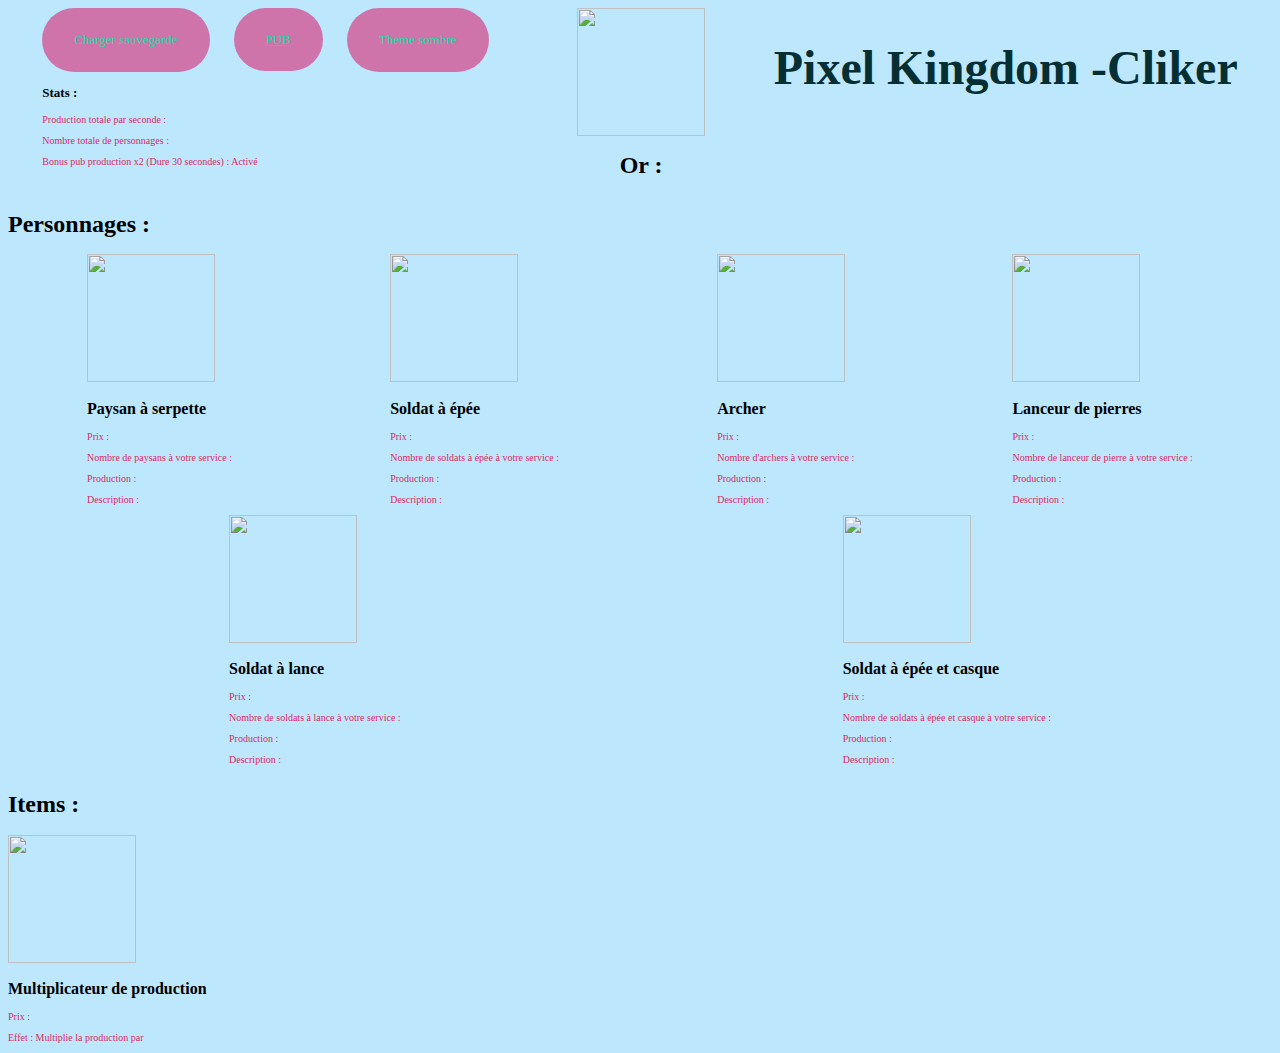
==== index.html @ 8a539aa2 "dark theme add" ====
<!DOCTYPE html>
<html>
<head>
	<meta charset="utf-8">
	
	<title id="affGoldTitle">Pixel Kingdom Cliker</title>
		<link rel="stylesheet" type="text/css" href="index.css">
		<link rel="icon" type="image/png" href="graphics/or.png" />
		<script type="text/javascript" src="objects/Personnages.js"></script>
		<script type="text/javascript" src="objects/Items.js"></script>
		<script type="text/javascript" src="index.js"></script>
		
</head>
<body>
	<header>
	<div id="stats">
		<div id="allBtn">
			<button id="saveBtn" class="btn" title="Charger sauvegarde si vous avez déjà joué">Charger sauvegarde</button>
			<a target="_blank" rel="noopener noreferrer" href="https://ellevolaw.com/bqv" id="adBtn" class="btn" title="Regarder une pub">PUB</a>
			<button id="darkBtn" class="btn">Theme sombre</button>
		    </div>
		<h3>Stats :</h3>
			<p>Production totale par seconde : <span id="prodTotale"></span></p>
			<p>Nombre totale de personnages : <span id="persoTotale"></span></p>
			<p>Bonus pub production x2 (Dure 30 secondes) : <span id="statBonusPub">Activé</span></p>
	</div>
	<div>
	<div id="gold">		
		<img id="or" src="graphics/or.png">	    		
    </div>
    <div id="afficheur">
        <h1>Or : <span id="affGold"></span></h1>
	</div>
	</div>
	<div id="titreJeu">
	<h1 id="PxKingdom">Pixel Kingdom -Cliker</h1>
	</div>
	</header>
	<h1>Personnages :</h1>
    <div id="Personnages">
	 <div id="Personnages-colonne1">
    	<div id="Paysan">
    	<img id="paysanImg" src="graphics/paysan_serpette.png">
    	<h2>Paysan à serpette</h2>
    	<p>Prix : <span id="prixPaysan"></span></p>
    	<p>Nombre de paysans à votre service : <span id="nbPaysan"></span></p>
    	<p>Production : <span id="productionPaysan"></span> </p>
    	<p>Description : <span id="descPaysan"></span></p>
    	</div>

    	<div id="SoldatEpee">
    	<img id="SoldatEpeeImg" src="graphics/soldat_epee.png">
    	<h2>Soldat à épée</h2>
    	<p>Prix : <span id="prixSEpee"></span></p>
    	<p>Nombre de soldats à épée à votre service : <span id="nbSEpee"></span></p>
    	<p>Production : <span id="productionSEpee"></span> </p>
    	<p>Description : <span id="descSEpee"></span></p>
    	</div>

    	<div id="Archer">
    	<img id="ArcherImg" src="graphics/archer2.png">
    	<h2>Archer</h2>
    	<p>Prix : <span id="prixArcher"></span></p>
    	<p>Nombre d'archers à votre service : <span id="nbArcher"></span></p>
    	<p>Production : <span id="productionArcher"></span> </p>
    	<p>Description : <span id="descArcher"></span></p>
    	</div>

    	<div id="LanceurP">
    	<img id="LanceurPImg" src="graphics/lanceur_pierre.png">
    	<h2>Lanceur de pierres</h2>
    	<p>Prix : <span id="prixLP"></span></p>
    	<p>Nombre de lanceur de pierre à votre service : <span id="nbLP"></span></p>
    	<p>Production : <span id="productionLP"></span> </p>
    	<p>Description : <span id="descLP"></span></p>
		</div>
	 </div>
	 <div id="Personnages-colonne2">	
		<div id="SoldatLance">
			<img id="SoldatLanceImg" src="graphics/soldat_lance.png">
			<h2>Soldat à lance</h2>
			<p>Prix : <span id="prixSLance"></span></p>
			<p>Nombre de soldats à lance à votre service : <span id="nbSLance"></span></p>
			<p>Production : <span id="productionSLance"></span> </p>
			<p>Description : <span id="descSLance"></span></p>
			</div>

		<div id="SoldatEpeeCasque">
			<img id="SoldatEpeeCasqueImg" src="graphics/soldat_epee_casque.png">
			<h2>Soldat à épée et casque</h2>
			<p>Prix : <span id="prixSCEpee"></span></p>
			<p>Nombre de soldats à épée et casque à votre service : <span id="nbSCEpee"></span></p>
			<p>Production : <span id="productionSCEpee"></span> </p>
			<p>Description : <span id="descSCEpee"></span></p>
			</div>
	 </div>		

   </div>
   <h1>Items : </h1>
   <div id="Items">
   		<div id="multipliProd">
   			<img id ="multipliProdImg"src="graphics/doubleur_or.png">
   				<h2>Multiplicateur de production</h2>
				   <p>Prix : <span id="prixMultiProd"></span></p>
				   <p>Effet : Multiplie la production par <span id="effetMultiProd"></span></p>	
				   </div>
   </div>
</body>
</html>
---- index.css ----
@font-face {
	font-family: 'EnchantedSword';
	src: url('fonts/EnchantedSword.ttf');
}
@font-face {
	font-family: 'EightBitDragon';
	src: url('fonts/eight-bit-dragon.otf');
}
header {
	display: flex;
	justify-content: space-around;
}
h1[id="PxKingdom"]
{
	font-family: 'EnchantedSword';
	font-size: 3em;
	color : #052f33;
}
#gold {
	display: flex;
	justify-content: center;

}
#afficheur {
	display: flex;
	justify-content: center;

}
#Personnages-colonne1 {
	display: flex;
	justify-content: space-around;
}
#Personnages-colonne2 {
	display: flex;
	justify-content: space-around;
}
body {
    background-color: #bce7fd;
}
p {
	font-family: 'EightBitDragon';
	font-size: x-small;
	color: #db2763;
}
span {
	
}
img {
	height: 128px;
	width: 128px;
}
h1 {
	font-family: 'EightBitDragon';
	font-size: x-large;
}
h2 {
	font-family: 'EightBitDragon';
	font-size: medium;
}
h3 {
	font-family: 'EightBitDragon';
	font-size: small;
}
.btn {
    background: #ce74ab;
    border: 2px #0091b6;
    color: #15DEA5;
    font-size: 3rem;
    cursor: pointer;
    padding: 1.50rem 2rem;
    margin-right: 20px;
    border-radius: 10rem;
    font-family: 'EightBitDragon';
	font-size: small;
    transform: scale(1);
    transition-property: transform;
    transition-duration: 40ms;
}
.btn:hover {
    transform: scale(1.10);
    background: #2d7ac7;
}
img:hover {
	 transform: scale(1);
    transition-property: transform;
    transition-duration: 40ms;
    transform: scale(1.20);
}
img:active {
	transform: scale(1);
    transition-property: transform;
    transition-duration: 10ms;
    transform: scale(1.30);
}
@media all and (orientation: portrait) {
	header {
		display: flex;
		flex-direction: column-reverse;
	}
	#Personnages-colonne1 {
	display: flex;
	flex-direction: column;
	}
	#Personnages-colonne2 {
	display: flex;
	flex-direction: column;
	}
	#allBtn {
		display: flex;
		flex-direction: column;
		justify-content: space-between;
		text-align: center;
	}
	#adBtn {
		margin-top: 20px;
	}
	h1 {
		text-align: center;
	}
}
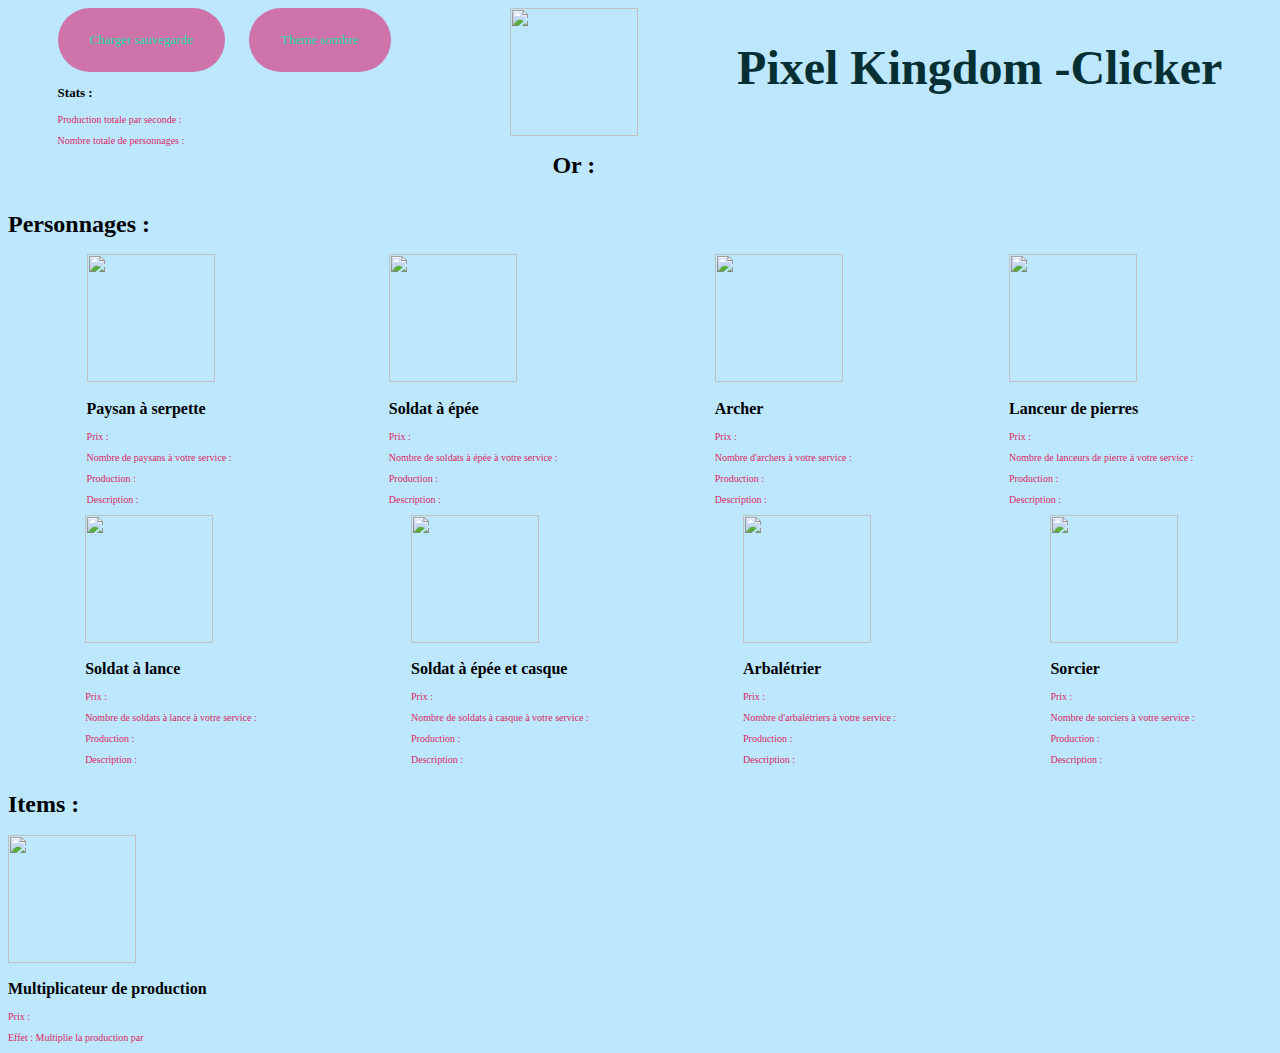
==== commit 669a7029: "change name of variables" ====
--- a/index.html
+++ b/index.html
@@ -3,7 +3,7 @@
 <head>
 	<meta charset="utf-8">
 	
-	<title id="affGoldTitle">Pixel Kingdom Cliker</title>
+	<title id="affGoldTitle">Pixel Kingdom Clicker</title>
 		<link rel="stylesheet" type="text/css" href="index.css">
 		<link rel="icon" type="image/png" href="graphics/or.png" />
 		<script type="text/javascript" src="objects/Personnages.js"></script>
@@ -16,13 +16,14 @@
 	<div id="stats">
 		<div id="allBtn">
 			<button id="saveBtn" class="btn" title="Charger sauvegarde si vous avez déjà joué">Charger sauvegarde</button>
-			<a target="_blank" rel="noopener noreferrer" href="https://ellevolaw.com/bqv" id="adBtn" class="btn" title="Regarder une pub">PUB</a>
+			<!--<a target="_blank" rel="noopener noreferrer" href="https://ellevolaw.com/bqv" id="adBtn" class="btn" title="Regarder une pub">PUB</a>-->
 			<button id="darkBtn" class="btn">Theme sombre</button>
 		    </div>
 		<h3>Stats :</h3>
 			<p>Production totale par seconde : <span id="prodTotale"></span></p>
 			<p>Nombre totale de personnages : <span id="persoTotale"></span></p>
-			<p>Bonus pub production x2 (Dure 30 secondes) : <span id="statBonusPub">Activé</span></p>
+			<!--<p>Bonus pub production x2 (Dure 30 secondes) : <span id="statBonusPub"></span></p>-->
+
 	</div>
 	<div>
 	<div id="gold">		
@@ -33,14 +34,14 @@
 	</div>
 	</div>
 	<div id="titreJeu">
-	<h1 id="PxKingdom">Pixel Kingdom -Cliker</h1>
+	<h1 id="PxKingdom">Pixel Kingdom -Clicker</h1>
 	</div>
 	</header>
 	<h1>Personnages :</h1>
     <div id="Personnages">
 	 <div id="Personnages-colonne1">
     	<div id="Paysan">
-    	<img id="paysanImg" src="graphics/paysan_serpette.png">
+    	<img id="PaysanImg" src="graphics/paysan_serpette.png">
     	<h2>Paysan à serpette</h2>
     	<p>Prix : <span id="prixPaysan"></span></p>
     	<p>Nombre de paysans à votre service : <span id="nbPaysan"></span></p>
@@ -70,7 +71,7 @@
     	<img id="LanceurPImg" src="graphics/lanceur_pierre.png">
     	<h2>Lanceur de pierres</h2>
     	<p>Prix : <span id="prixLP"></span></p>
-    	<p>Nombre de lanceur de pierre à votre service : <span id="nbLP"></span></p>
+    	<p>Nombre de lanceurs de pierre à votre service : <span id="nbLP"></span></p>
     	<p>Production : <span id="productionLP"></span> </p>
     	<p>Description : <span id="descLP"></span></p>
 		</div>
@@ -89,9 +90,25 @@
 			<img id="SoldatEpeeCasqueImg" src="graphics/soldat_epee_casque.png">
 			<h2>Soldat à épée et casque</h2>
 			<p>Prix : <span id="prixSCEpee"></span></p>
-			<p>Nombre de soldats à épée et casque à votre service : <span id="nbSCEpee"></span></p>
+			<p>Nombre de soldats à casque à votre service : <span id="nbSCEpee"></span></p>
 			<p>Production : <span id="productionSCEpee"></span> </p>
 			<p>Description : <span id="descSCEpee"></span></p>
+			</div>
+		<div id="arbaletrier">
+			<img id="ArbaletrierImg" src="graphics/arbaletrier.png">
+			<h2>Arbalétrier</h2>
+			<p>Prix : <span id="prixArbaletrier"></span></p>
+			<p>Nombre d'arbalétriers à votre service : <span id="nbArbaletrier"></span></p>
+			<p>Production : <span id="productionArbaletrier"></span> </p>
+			<p>Description : <span id="descArbaletrier"></span></p>
+			</div>
+		<div id="sorcier">
+			<img id="SorcierImg" src="graphics/sorcier.png">
+			<h2>Sorcier</h2>
+			<p>Prix : <span id="prixSorcier"></span></p>
+			<p>Nombre de sorciers à votre service : <span id="nbSorcier"></span></p>
+			<p>Production : <span id="productionSorcier"></span> </p>
+			<p>Description : <span id="descSorcier"></span></p>
 			</div>
 	 </div>		
 
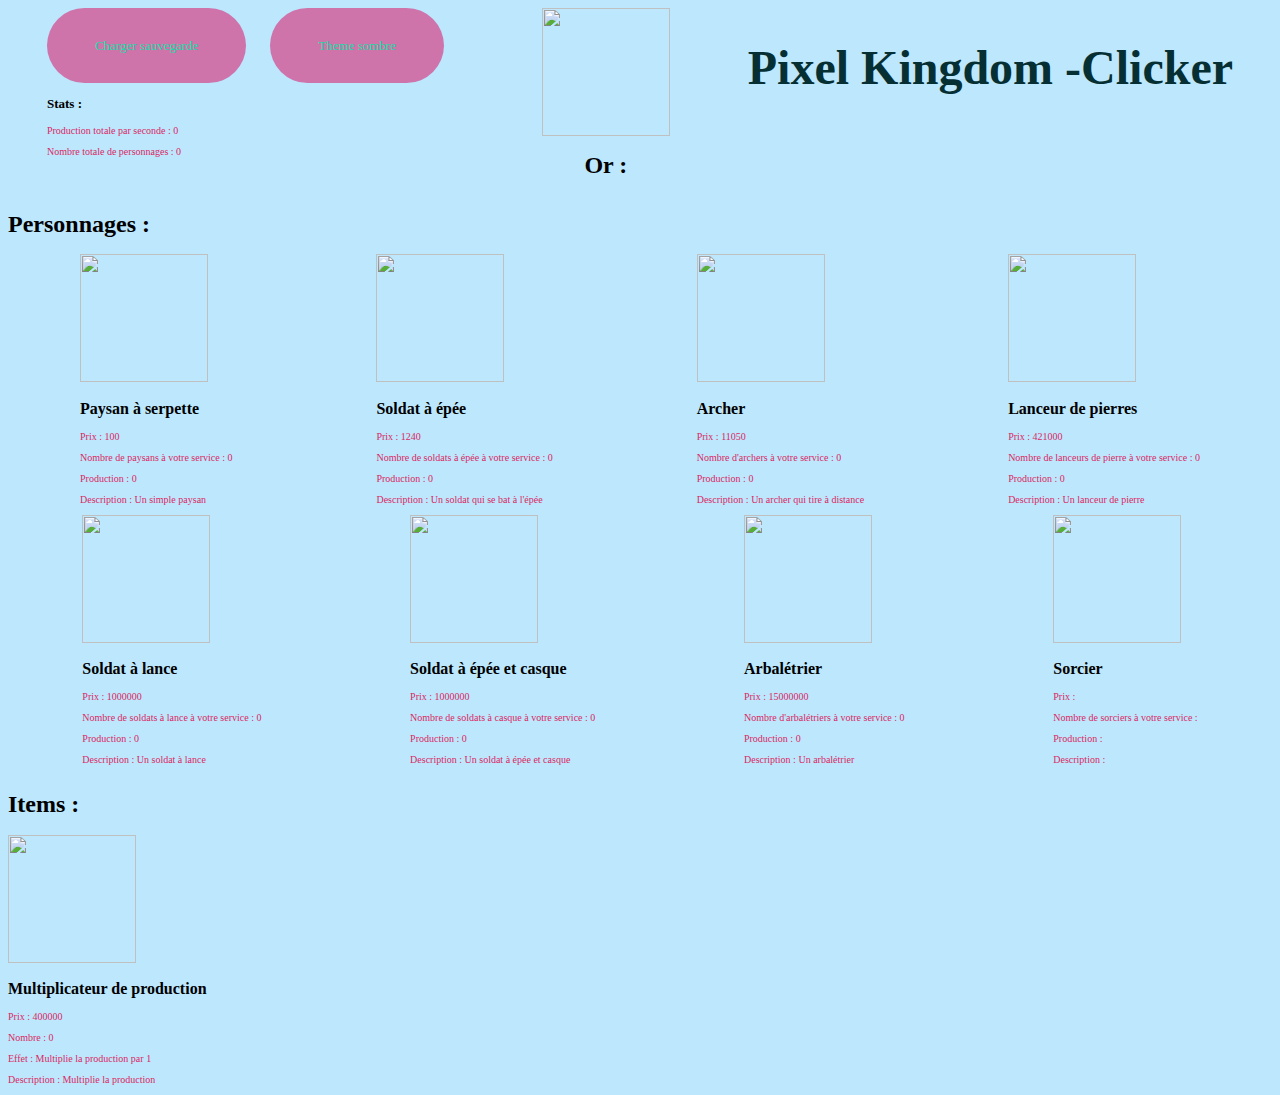
==== commit 0aa77851: "optimisation du jeu" ====
--- a/index.html
+++ b/index.html
@@ -7,8 +7,8 @@
 		<link rel="stylesheet" type="text/css" href="index.css">
 		<link rel="icon" type="image/png" href="graphics/or.png" />
 		<script type="text/javascript" src="objects/Personnages.js"></script>
-		<script type="text/javascript" src="objects/Items.js"></script>
 		<script type="text/javascript" src="index.js"></script>
+		<script type="text/javascript" src="bot.js"></script>
 		
 </head>
 <body>
@@ -119,7 +119,9 @@
    			<img id ="multipliProdImg"src="graphics/doubleur_or.png">
    				<h2>Multiplicateur de production</h2>
 				   <p>Prix : <span id="prixMultiProd"></span></p>
+				   <p>Nombre : <span id="nbMultiProd"></span></p>
 				   <p>Effet : Multiplie la production par <span id="effetMultiProd"></span></p>	
+				   <p>Description : <span id="descMultiProd"></span></p>
 				   </div>
    </div>
 </body>
--- a/index.css
+++ b/index.css
@@ -43,7 +43,7 @@
 	color: #db2763;
 }
 span {
-	
+	font-family: 'EightBitDragon';
 }
 img {
 	height: 128px;
@@ -68,10 +68,11 @@
     font-size: 3rem;
     cursor: pointer;
     padding: 1.50rem 2rem;
+    padding: 1.85rem 3rem;
     margin-right: 20px;
     border-radius: 10rem;
     font-family: 'EightBitDragon';
-	font-size: small;
+    font-size: small;
     transform: scale(1);
     transition-property: transform;
     transition-duration: 40ms;
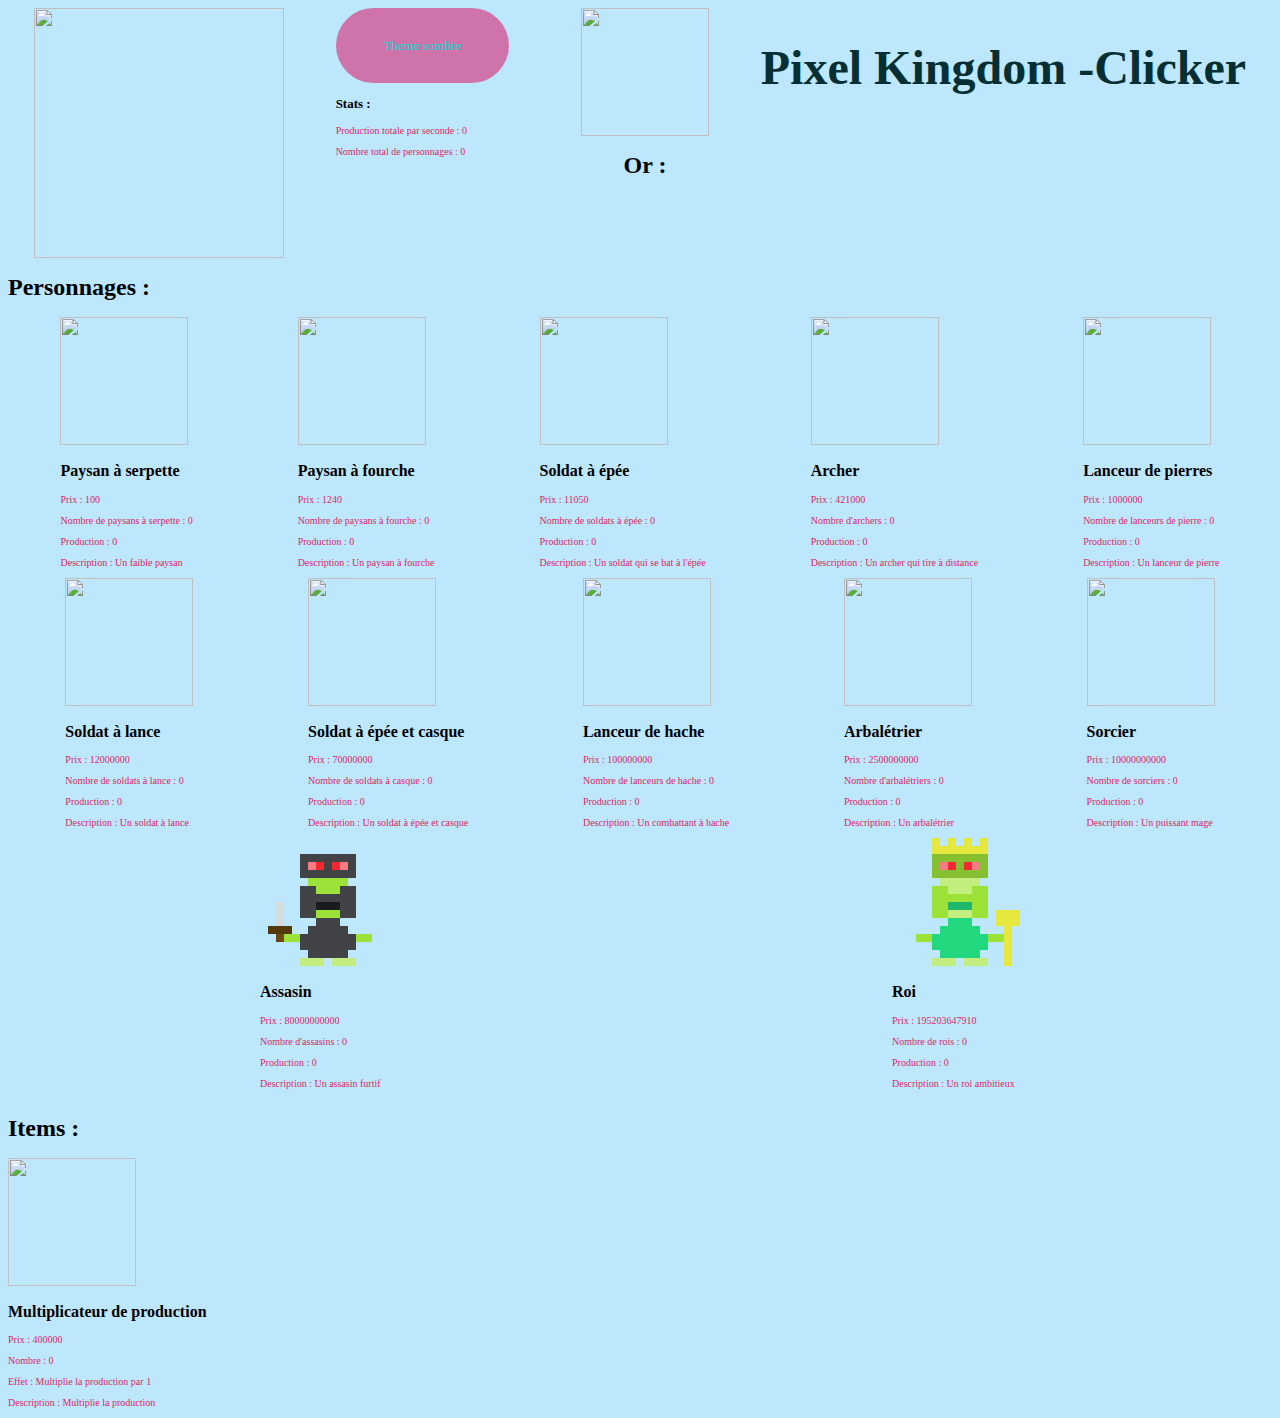
==== commit c355e770: "ajout de 2 nouveaux personnages :)" ====
--- a/index.html
+++ b/index.html
@@ -6,6 +6,7 @@
 	<title id="affGoldTitle">Pixel Kingdom Clicker</title>
 		<link rel="stylesheet" type="text/css" href="index.css">
 		<link rel="icon" type="image/png" href="graphics/or.png" />
+		<script src="simplify.js"></script>
 		<script type="text/javascript" src="objects/Personnages.js"></script>
 		<script type="text/javascript" src="index.js"></script>
 		<script type="text/javascript" src="bot.js"></script>
@@ -13,21 +14,19 @@
 </head>
 <body>
 	<header>
+	<img id="MondeImg" src="graphics/monde_gif.gif">
 	<div id="stats">
 		<div id="allBtn">
-			<button id="saveBtn" class="btn" title="Charger sauvegarde si vous avez déjà joué">Charger sauvegarde</button>
-			<!--<a target="_blank" rel="noopener noreferrer" href="https://ellevolaw.com/bqv" id="adBtn" class="btn" title="Regarder une pub">PUB</a>-->
 			<button id="darkBtn" class="btn">Theme sombre</button>
 		    </div>
 		<h3>Stats :</h3>
 			<p>Production totale par seconde : <span id="prodTotale"></span></p>
-			<p>Nombre totale de personnages : <span id="persoTotale"></span></p>
-			<!--<p>Bonus pub production x2 (Dure 30 secondes) : <span id="statBonusPub"></span></p>-->
+			<p>Nombre total de personnages : <span id="persoTotale"></span></p>
 
 	</div>
 	<div>
 	<div id="gold">		
-		<img id="or" src="graphics/or.png">	    		
+		<img id="or" class="Clic" src="graphics/or.png">	    		
     </div>
     <div id="afficheur">
         <h1>Or : <span id="affGold"></span></h1>
@@ -41,82 +40,119 @@
     <div id="Personnages">
 	 <div id="Personnages-colonne1">
     	<div id="Paysan">
-    	<img id="PaysanImg" src="graphics/paysan_serpette.png">
+    	<img id="PaysanImg" class="Clic" src="graphics/paysan_serpette_gif.gif">
     	<h2>Paysan à serpette</h2>
     	<p>Prix : <span id="prixPaysan"></span></p>
-    	<p>Nombre de paysans à votre service : <span id="nbPaysan"></span></p>
+    	<p>Nombre de paysans à serpette : <span id="nbPaysan"></span></p>
     	<p>Production : <span id="productionPaysan"></span> </p>
     	<p>Description : <span id="descPaysan"></span></p>
     	</div>
 
+		<div id="PaysanFourche">
+		<img id="PaysanFourcheImg" class="Clic" src="graphics/paysan_fourche.png">
+		<h2>Paysan à fourche</h2>
+		<p>Prix : <span id="prixPaysanF"></span></p>
+		<p>Nombre de paysans à fourche : <span id="nbPaysanF"></span></p>
+		<p>Production : <span id="productionPaysanF"></span> </p>
+		<p>Description : <span id="descPaysanF"></span></p>
+		</div>
+
     	<div id="SoldatEpee">
-    	<img id="SoldatEpeeImg" src="graphics/soldat_epee.png">
+    	<img id="SoldatEpeeImg" class="Clic" src="graphics/soldat_epee.png">
     	<h2>Soldat à épée</h2>
     	<p>Prix : <span id="prixSEpee"></span></p>
-    	<p>Nombre de soldats à épée à votre service : <span id="nbSEpee"></span></p>
+    	<p>Nombre de soldats à épée : <span id="nbSEpee"></span></p>
     	<p>Production : <span id="productionSEpee"></span> </p>
     	<p>Description : <span id="descSEpee"></span></p>
     	</div>
 
     	<div id="Archer">
-    	<img id="ArcherImg" src="graphics/archer2.png">
+    	<img id="ArcherImg" class="Clic" src="graphics/archer2.png">
     	<h2>Archer</h2>
     	<p>Prix : <span id="prixArcher"></span></p>
-    	<p>Nombre d'archers à votre service : <span id="nbArcher"></span></p>
+    	<p>Nombre d'archers : <span id="nbArcher"></span></p>
     	<p>Production : <span id="productionArcher"></span> </p>
     	<p>Description : <span id="descArcher"></span></p>
     	</div>
 
     	<div id="LanceurP">
-    	<img id="LanceurPImg" src="graphics/lanceur_pierre.png">
+    	<img id="LanceurPImg" class="Clic" src="graphics/lanceur_pierre.png">
     	<h2>Lanceur de pierres</h2>
     	<p>Prix : <span id="prixLP"></span></p>
-    	<p>Nombre de lanceurs de pierre à votre service : <span id="nbLP"></span></p>
+    	<p>Nombre de lanceurs de pierre : <span id="nbLP"></span></p>
     	<p>Production : <span id="productionLP"></span> </p>
     	<p>Description : <span id="descLP"></span></p>
 		</div>
 	 </div>
-	 <div id="Personnages-colonne2">	
+	 <div id="Personnages-colonne2">
 		<div id="SoldatLance">
-			<img id="SoldatLanceImg" src="graphics/soldat_lance.png">
+			<img id="SoldatLanceImg" class="Clic" src="graphics/soldat_lance.png">
 			<h2>Soldat à lance</h2>
 			<p>Prix : <span id="prixSLance"></span></p>
-			<p>Nombre de soldats à lance à votre service : <span id="nbSLance"></span></p>
+			<p>Nombre de soldats à lance : <span id="nbSLance"></span></p>
 			<p>Production : <span id="productionSLance"></span> </p>
 			<p>Description : <span id="descSLance"></span></p>
 			</div>
 
 		<div id="SoldatEpeeCasque">
-			<img id="SoldatEpeeCasqueImg" src="graphics/soldat_epee_casque.png">
+			<img id="SoldatEpeeCasqueImg" class="Clic" src="graphics/soldat_epee_casque.png">
 			<h2>Soldat à épée et casque</h2>
 			<p>Prix : <span id="prixSCEpee"></span></p>
-			<p>Nombre de soldats à casque à votre service : <span id="nbSCEpee"></span></p>
+			<p>Nombre de soldats à casque : <span id="nbSCEpee"></span></p>
 			<p>Production : <span id="productionSCEpee"></span> </p>
 			<p>Description : <span id="descSCEpee"></span></p>
 			</div>
+
+		<div id="LanceurHache">
+			<img id="LanceurHacheImg" class="Clic" src="graphics/lanceur_hache.png">
+			<h2>Lanceur de hache</h2>
+			<p>Prix : <span id="prixLanceurH"></span></p>
+			<p>Nombre de lanceurs de hache : <span id="nbLanceurH"></span></p>
+			<p>Production : <span id="productionLanceurH"></span> </p>
+			<p>Description : <span id="descLanceurH"></span></p>
+			</div>
+
 		<div id="arbaletrier">
-			<img id="ArbaletrierImg" src="graphics/arbaletrier.png">
+			<img id="ArbaletrierImg" class="Clic" src="graphics/arbaletrier.png">
 			<h2>Arbalétrier</h2>
 			<p>Prix : <span id="prixArbaletrier"></span></p>
-			<p>Nombre d'arbalétriers à votre service : <span id="nbArbaletrier"></span></p>
+			<p>Nombre d'arbalétriers : <span id="nbArbaletrier"></span></p>
 			<p>Production : <span id="productionArbaletrier"></span> </p>
 			<p>Description : <span id="descArbaletrier"></span></p>
 			</div>
+
 		<div id="sorcier">
-			<img id="SorcierImg" src="graphics/sorcier.png">
+			<img id="SorcierImg" class="Clic" src="graphics/sorcier.png">
 			<h2>Sorcier</h2>
 			<p>Prix : <span id="prixSorcier"></span></p>
-			<p>Nombre de sorciers à votre service : <span id="nbSorcier"></span></p>
+			<p>Nombre de sorciers : <span id="nbSorcier"></span></p>
 			<p>Production : <span id="productionSorcier"></span> </p>
 			<p>Description : <span id="descSorcier"></span></p>
 			</div>
-	 </div>		
-
+	 </div>
+	 <div id="Personnages-colonne3">
+		<div id="assasin">
+			<img id="AssasinImg" class="Clic" src="graphics/assasin.png">
+			<h2>Assasin</h2>
+			<p>Prix : <span id="prixAssasin"></span></p>
+			<p>Nombre d'assasins : <span id="nbAssasin"></span></p>
+			<p>Production : <span id="productionAssasin"></span> </p>
+			<p>Description : <span id="descAssasin"></span></p>
+		</div>
+		<div id="roi">
+			<img id="RoiImg" class="Clic" src="graphics/roi.png">
+			<h2>Roi</h2>
+			<p>Prix : <span id="prixRoi"></span></p>
+			<p>Nombre de rois : <span id="nbRoi"></span></p>
+			<p>Production : <span id="productionRoi"></span> </p>
+			<p>Description : <span id="descRoi"></span></p>
+		</div>
+	 </div>	
    </div>
    <h1>Items : </h1>
    <div id="Items">
    		<div id="multipliProd">
-   			<img id ="multipliProdImg"src="graphics/doubleur_or.png">
+   			<img id ="multipliProdImg" class="Clic" src="graphics/doubleur_or.png">
    				<h2>Multiplicateur de production</h2>
 				   <p>Prix : <span id="prixMultiProd"></span></p>
 				   <p>Nombre : <span id="nbMultiProd"></span></p>
--- a/index.css
+++ b/index.css
@@ -34,6 +34,10 @@
 	display: flex;
 	justify-content: space-around;
 }
+#Personnages-colonne3 {
+	display: flex;
+	justify-content: space-around;
+}
 body {
     background-color: #bce7fd;
 }
@@ -64,7 +68,7 @@
 .btn {
     background: #ce74ab;
     border: 2px #0091b6;
-    color: #15DEA5;
+    color: #01DFD7;
     font-size: 3rem;
     cursor: pointer;
     padding: 1.50rem 2rem;
@@ -81,13 +85,17 @@
     transform: scale(1.10);
     background: #2d7ac7;
 }
-img:hover {
-	 transform: scale(1);
+#MondeImg {
+	width: 250px; 
+	height: 250px;
+}
+.Clic:hover {
+	transform: scale(1);
     transition-property: transform;
     transition-duration: 40ms;
     transform: scale(1.20);
 }
-img:active {
+.Clic:active {
 	transform: scale(1);
     transition-property: transform;
     transition-duration: 10ms;
